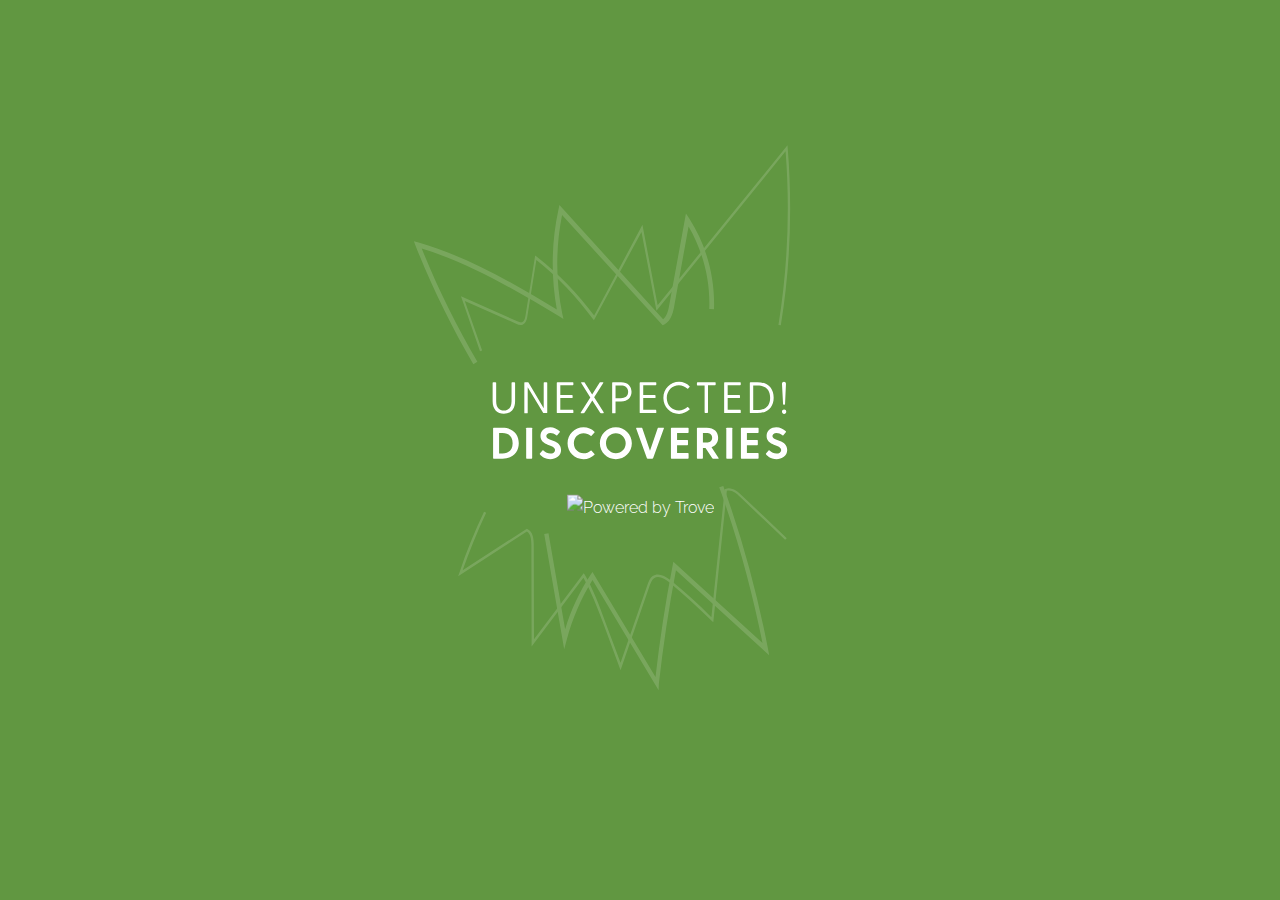
==== index.html @ 3d8b9230 "Responsive Styling + Back buttons" ====
<!doctype html>
<html lang="en">
<head>

	<!-- Page Info
	–––––––––––––––––––––––––––––––––––––––––––––––––– -->
    <meta charset="utf-8">
    <title>Unexpected Discoveries</title>
    
	<!-- Mobile Specific Metas
	–––––––––––––––––––––––––––––––––––––––––––––––––– -->
    <meta name="viewport" content="width=device-width,initial-scale=1.0">

    <!-- Google Fonts
	–––––––––––––––––––––––––––––––––––––––––––––––––– -->    
	<link href="https://fonts.googleapis.com/css?family=Raleway:300,400,500" rel="stylesheet">
    <link href="https://fonts.googleapis.com/css?family=Merriweather:300,400,700" rel="stylesheet">

	<!-- CSS
	–––––––––––––––––––––––––––––––––––––––––––––––––– -->    
    <link rel="stylesheet" href="css/reset.css">
    <link rel="stylesheet" href="css/skeleton.css">
    <link rel="stylesheet" href="css/styles.css">
    
    <!-- Favicon
	–––––––––––––––––––––––––––––––––––––––––––––––––– -->
	<link rel="icon" type="image/png" href="images/favicon.png">
    
    <!-- NEWSPAPER IMAGE ATTRIBUTION
	–––––––––––––––––––––––––––––––––––––––––––––––––– 
    The newspaper images are selected randomly from 10 predetermined newspaper images.
    They do not correspond to the referenced article.
    Image citations:
    (1859, May 19). The Age (Melbourne, Vic. : 1854 - 1954), p. 6. Retrieved October 30, 2017, from http://nla.gov.au/nla.news-page18219489
    (1880, September 22). The Brisbane Courier (Qld. : 1864 - 1933), p. 4. Retrieved October 30, 2017, from http://nla.gov.au/nla.news-page75851
    (1886, January 22). The Daily News (Perth, WA : 1882 - 1950), p. 3. Retrieved October 30, 2017, from http://nla.gov.au/nla.news-page7703229
    (1884, March 4). The Daily Telegraph (Sydney, NSW : 1883 - 1923), p. 1. Retrieved October 30, 2017, from http://nla.gov.au/nla.news-page25771292
    (1859, December 8). Geelong Advertiser (Vic. : 1859 - 1929), p. 2. Retrieved October 30, 2017, from http://nla.gov.au/nla.news-page17380041
    (1875, May 15). Wagga Wagga Advertiser (NSW : 1875 - 1910), p. 4. Retrieved October 30, 2017, from http://nla.gov.au/nla.news-page10659841
    (1883, November 29). Tasmanian News (Hobart, Tas. : 1883 - 1911), p. 2. Retrieved October 30, 2017, from http://nla.gov.au/nla.news-page19996801
    (1842, November 2). The Sydney Morning Herald (NSW : 1842 - 1954), p. 1. Retrieved October 30, 2017, from http://nla.gov.au/nla.news-page1521771
    (1858, July 17). The South Australian Advertiser (Adelaide, SA : 1858 - 1889), p. 2. Retrieved October 30, 2017, from http://nla.gov.au/nla.news-page3712
    (1867, August 8). Queanbeyan Age (NSW : 1867 - 1904), p. 4. Retrieved October 30, 2017, from http://nla.gov.au/nla.news-page4533038 -->
	
</head>
    
<body>
	    <!-- ---------- Intro ---------- -->    
	    <section id="intro" class="center hide">
            <div id="intro-container" class="container full-height">
                
                <div id="intro-row" class="row full-height">
                    <div id="intro-centre" class="twelve columns">
                        <h1 id="logo"><img src="images/Unexpected-Discoveries-logo-white.svg" alt="Unexpected Discoveries"></h1>
                        <img id="powered" src="images/powered-by-Trove.svg" alt="Powered by Trove">
                    </div>
                </div>
                
            </div> <!-- close .container div -->
	    </section>
	    
	    
	   <!-- ---------- Onboarding ---------- -->    
	   <section id="onboard" class="hide">
		    <div id="onboard-container" class="container">
                
                <!-- Text -->
                <div id="onboard-row" class="row">
                    <div class="eight columns offset-by-two center">
                        <img src="images/handdrawn/say-what.svg" alt="">
                        <p>Unexpected Discoveries searches through millions of items to show you images and historical newspaper articles about wherever you are in Australia.</p>
                        <p class="bold">Go ahead, let’s find places near you and get discovering!</p>
                    </div>
                </div>

                <!-- Button -->
                <div class="row">
                    <div class="six columns offset-by-three center">
                        <button id="got-it">Got it</button>
                    </div>
                </div>
           
            </div> <!-- close .container div -->
	    </section>
	    
	    
	    <!-- ---------- Home ---------- -->    
		<section id="home" class="hide">
            
		    <!-- Navigation -->
            <div class="nav-container">
                <div class="row nav">
                    <img class="logo back-link home" src="images/Unexpected-Discoveries-logo-black.svg">
                    <a class="about-link">About</a>
                </div>
            </div>
            
		    <div class="row afternav">
			    <div class="row main-row">
				    <div class="six columns offset-by-three">
				    	
                        <!-- Icons -->
                        <div class="icons-div">
                            <img class="icons" id="arrows-icon" src="images/Handdrawn/Arrows-pointing-everywhere.svg">
                            <img id="location-icon" src="images/Location-icon.svg" />
                        </div>

                        <!-- Button -->					
                        <button id="find-places">Find places nearby</button>
                        <img class="icons" id="underline" src="images/Handdrawn/Grey-underline-home.svg">
					</div>
			    </div>
			    
			    <!-- Pointing guy -->
                <div class="row">
				    <div class="six columns offset-by-three">
                        <img id="pointing-img" src="images/Little-guy-pointing-up.svg" />
                    </div>
			    </div>
		    </div>
		    <div id="map"></div>
	    </section>
        
    
        <!-- ---------- About page ---------- -->    
	    <section id="about" class="hide">
            
            <!-- Navigation -->
            <div class="nav-container">
                <div class="row nav">
                    <a class="logo-small">UD &ndash; Home</a>
                    <a class="back-link about" title="close">x</a>
                </div>
            </div>
            
            <div class="container">
                <div class="row afternav">
                    <div class="eight columns offset-by-two">
                        <h2>About</h2>

                        <h3>Why am I seeing these items?</h3>
                        <p>Unexpected Discoveries uses your location to try to find items related to places near you. Unfortunately, this automated process doesn’t always get it right. Sometimes you might see items that aren’t quite about places near you, but might be about something with a similar name. We hope that you delight in whatever unexpected discoveries you make!</p>

                        <h3>Where are these items from?</h3>
                        <p>All the pictures and newspaper articles you see in Unexpected Discoveries are from Trove, a service provided by the National Library of Australia that brings together collections of items from all around Australia. Trove can connect you to hundreds of millions of items and Unexpected Discoveries accesses a selection of these.</p>

                        <h3>How can I get involved?</h3>
                        <p>Trove and Unexpected Discoveries are made even better by user contributions! Find out how you can <a href="http://help.nla.gov.au/trove/using-trove/creating-contributing/adding-images" target="_blank">upload your own images to Trove</a> or help <a href="http://help.nla.gov.au/trove/digitised-newspapers/text-correction-guidelines" target="_blank">correct newspaper text</a> that hasn’t been translated properly.</p>
                        
                        <!-- ---------- Disclaimer ---------- -->
                        <h3>Disclaimer</h3>
                        <p>Please be aware that some historical content may be culturally sensitive or may be considered inappropriate or offensive today. Members of Aboriginal, Torres Strait Islander and Maori communities are advised that Unexpected Discoveries may contain names and images of deceased people.</p>
                    </div>
                </div>
            </div>
	    </section>
	
	
	    <!-- ---------- Loading: finding nearby places ---------- -->    
	    <section id="loading" class="hide">
	        <div class="row main-row">
	        	<div class="eight columns offset-by-two">
                    <div id="compass">
                        <!-- Compass animation -->
                        <!-- Compass base -->
                        <svg version="1.1" xmlns="http://www.w3.org/2000/svg" xmlns:xlink="http://www.w3.org/1999/xlink" id="compassBase" x="0px" y="0px" width="463.985px" height="463.985px" viewBox="19.007 18.008 463.985 463.985" enable-background="new 19.007 18.008 463.985 463.985" xml:space="preserve">
                            <path fill="#303030" d="M251.3,18.008c-127.852,0-232.293,103.841-232.293,231.692S123.448,481.993,251.3,481.993
                                c127.851,0,231.692-104.441,231.692-232.293S379.151,18.008,251.3,18.008z M260.293,465.584c0.385-1.001,0.61-2.128,0.61-3.398
                                c0-10.805,0-21.009,0-31.813c-0.6-12.006-19.207-12.006-19.207,0c0,10.804,0,21.008,0,31.813c0,1.271,0.226,2.397,0.61,3.398
                                c-112.271-4.657-203.125-96.027-206.951-208.501c0.864,0.267,1.813,0.42,2.86,0.42c10.804,0,21.608,0,32.413,0
                                c12.005,0,12.005-19.207,0-19.207c-10.805,0-21.609,0-32.413,0c-0.992,0-1.894,0.142-2.722,0.383
                                C41.09,127.997,130.501,38.615,241.901,33.83c-0.133,0.681-0.205,1.408-0.205,2.185c0,11.404,0,22.209,0,33.613
                                c0,12.005,19.207,12.005,19.207,0c0-11.404,0-22.209,0-33.613c-0.037-0.777-0.144-1.506-0.309-2.187
                                c110.986,4.759,200.983,94.257,206.519,205.05c-0.984-0.367-2.088-0.582-3.328-0.582c-10.805,0-21.009,0-31.813,0
                                c-12.604,0-12.604,19.207,0,19.207c10.805,0,21.009,0,31.813,0c1.3,0,2.45-0.236,3.468-0.638
                                C463.536,369.439,372.637,460.924,260.293,465.584z"/>
                        </svg>
                         <!-- Compass needle -->
                        <svg id="compassNeedle" version="1.1" xmlns="http://www.w3.org/2000/svg" xmlns:xlink="http://www.w3.org/1999/xlink" id="compass" x="0px" y="0px" width="463.985px" height="463.985px" viewBox="19.007 18.008 463.985 463.985" enable-background="new 19.007 18.008 463.985 463.985" xml:space="preserve">
                            <path id="compassNeedle" fill="#303030" d="M239.366,351.279c-0.611,0-0.611,0-0.611,0c-2.446,0-9.172-1.834-12.229-12.229l-14.064-45.25
                                c-1.835-6.114-9.173-12.841-14.676-14.676l-44.638-14.675c-10.396-3.669-11.618-9.784-12.23-12.842
                                c0-2.445,0.612-9.172,9.784-14.063l172.437-86.219c9.784-4.891,14.676-1.834,17.122,0.612c2.445,2.445,5.503,7.949,0.611,17.122
                                l-88.054,172.437C248.538,350.056,242.424,351.279,239.366,351.279z M242.424,336.603L242.424,336.603L242.424,336.603z
                                 M161.097,250.385l40.969,13.453c11.007,3.668,21.402,14.675,25.071,25.682l12.841,41.58l82.55-162.042L161.097,250.385z
                                 M155.594,248.551L155.594,248.551L155.594,248.551z"/>
                        </svg>
                    </div>
                    <p id="find-places-load">Finding places near you...</p>
                </div>
	        </div>
	    </section>
	

	    <!-- ---------- Make a discovery ---------- -->    
		<section id="select" class="hide">
            
            <!-- Navigation -->
            <div class="nav-container">
                <div class="row nav">
                    <a class="back-link select" title="go back">&lt;</a>
                    <a class="logo-small">UD &ndash; Home</a>
                    <a class="about-link">About</a>
                </div>
            </div>
            
		    <div class="row afternav">
			    <div class="eight columns offset-by-two">
					<h2>Make a discovery</h2>
                    <p id="loc-denied">Uh oh, we couldn't find you. Next time, please make sure we can access your location. In the meantime... here are some places near Canberra.</p>
                    <div id="places"></div>
			    </div>
		    </div>
            
            <div class="row">
                <div id="google-strip" class="twelve columns">
                    <img id="google" src="images/powered_by_google_on_non_white.png" alt="Powered by Google.">
                </div>
            </div>
	    </section>

	
	    <!-- ---------- Loading: discovering artifacts ---------- -->    
	    <section id="discovering" class="hide">
            
            <div id="top-stars">
                <div id="star-one">
                    <img id="star1" src="images/handdrawn/star1.png" alt="">
                </div>
                <div id="star-two">
                    <img id="star2" src="images/handdrawn/star2.png" alt="">
                </div>
                <div id="star-three">
                    <img id="star3" src="images/handdrawn/star3.png" alt="">
                </div>
                <div id="star-four">
                    <img id="star4" src="images/handdrawn/star4.png" alt="">
                </div>
                <div id="star-five">
                    <img id="star5" src="images/handdrawn/star5.png" alt="">
                </div>
                <div id="star-six">
                    <img id="star6" src="images/handdrawn/star6.png" alt="">
                </div>
                <div id="star-seven">
                    <img id="star7" src="images/handdrawn/star7.png" alt="">
                </div>
            </div>
            
	        <div class="row main-row">
	        	<div class="eight columns offset-by-two">

				    <img id="discovering-guy" src="images/little-guy-discovering.svg" alt="">
				    
				    <!-- Append place name to this p tag -->
					<p id="load-artefacts">Discovering images and articles about<br/><span id="loading-place"></span></p>
	        	</div>
	        </div>
            
            <div id="bottom-stars">
                <div id="star-eight">
                    <img id="star8" src="images/handdrawn/star7.png" alt="">
                </div>
                <div id="star-nine">
                    <img id="star9" src="images/handdrawn/star6.png" alt="">
                </div>
                <div id="star-ten">
                    <img id="star10" src="images/handdrawn/star4.png" alt="">
                </div>
                <div id="star-eleven">
                    <img id="star11" src="images/handdrawn/star1.png" alt="">
                </div>
                <div id="star-twelve">
                    <img id="star12" src="images/handdrawn/star2.png" alt="">
                </div>
            </div>
	    </section>
    
        
        <!-- ---------- Error (oops) screen ---------- -->    
	    <section id="location-error" class="hide">
            
            <!-- Navigation -->
            <div class="nav-container">
                <div class="row nav">
                    <a class="back-link error" title="go back">&lt;</a>
                    <a class="logo-small">UD &ndash; Home</a>
                    <a class="about-link">About</a>
                </div>
            </div>
           
            <div class="row afternav">
                <div class="main-row">
                    <div class="eight columns offset-by-two">
                        <img id="little-guy-oops" src="images/little-guy-embarassed.svg" alt="">
                        <p>Oops, this is embarrassing,<br>we can't find anything about<br> <span id="errorPlace"></span>.</p>
                        <p>How about you upload some images<br> to Trove?</p>
                    </div>
                </div>
            </div>
	    </section>
	
	
	    <!-- ---------- Results list / grid ---------- -->    
	    <section id="results" class="hide">
            
            <!-- Navigation -->
            <div class="nav-container">
                <div class="row nav">
                    <a class="back-link results" title="go back">&lt;</a>
                    <a class="logo-small">UD &ndash; Home</a>
                    <a class="about-link">About</a>
                </div>
            </div>
            
            <div class="container results-container">
                <div class="row afternav">
                    <div class="twelve columns center" id="resultsList">
                        <!-- Placename gets appended here -->
                        <img class="marker" src="images/Location-icon-inverse.svg">
                        <h2 id="place-name"></h2>

                        <!-- Results get appended here -->		        	
                        <div class="all-results"></div>
                    </div>
                </div>
            </div>
	    </section>
	
	
	    <!-- ---------- Individual artifact: Flickr ---------- -->
	    <section id="flickr" class="hide">
            
            <!-- Navigation -->
            <div class="nav-container">
                <div class="row nav">
                    <a class="back-link flickr" title="go back">&lt;</a>
                    <a class="logo-small">UD &ndash; Home</a>
                    <a class="about-link">About</a>
                </div>
            </div>
            
            <div id="flickr-content" class="full-height">
                <div id="img-container" class="container">
                    <div class="row">
                        <div class="ten columns offset-by-one">
                            <!-- Artefact image -->
                            <img src="" class="artefact-img">
                        </div>
                    </div>
                </div>

                <div class="container">
                    <div class="row">
                        <div id="flickr-text" class="ten columns offset-by-one">

                            <!-- Artefacts details -->
                            <h2 id="artefact-title"></h2>
                            <p id="contributor"></p>
                            <p id="desc"></p>

                        </div>
                        
                        <div class="six columns offset-by-three">
                            <a href="" target="_blank" class="result-button button">Open this in Trove</a>
                            <img class="line" id="underline" src="images/Handdrawn/Grey-underline-home.svg">
                        </div>
                    </div>
                </div>
                
            </div> <!-- close #flickr-content div -->
	    </section>
	
	
	    <!-- ---------- Individual artifact: Newspaper ---------- -->
		<section id="newspaper" class="hide">
            
            <!-- Navigation -->
            <div class="nav-container">
                <div class="row nav">
                    <a class="back-link newspaper" title="go back">&lt;</a>
                    <a class="logo-small">UD &ndash; Home</a>
                    <a class="about-link">About</a>
                </div>
            </div>
            
            <div id="newspaper-content">
                <div id="newspaper-container" class="container">
                    <div class="row">
                        <div class="ten columns offset-by-one">
                            <div id="grey-wrap">

                                <!-- Artefacts details -->
                                <h2 id="newspaper-title"></h2>
                                <p id="news-name" class="center"></p>
                                <p id="date" class="center"></p>
                                <p id="newspaper-desc"></p>
                            </div>
                        </div>
                    </div>
                </div>
                
                <div class="container">
                    <div class="row">
                        <div class="ten columns offset-by-one">
                            <p id="doozy">Are there errors in this text? If there are, what a doozy! Help us correct them by opening this article in Trove!</p>
                        </div>
                        <div class="six columns offset-by-three">
                            <a href="" target="_blank" id="news-open" class="result-button button">Open this in Trove</a>
                            <img class="line" id="underline" src="images/Handdrawn/Grey-underline-home.svg">
                        </div>
                    </div>
                </div>
            </div>
	    </section>
        
	
	<!-- Scripts
	–––––––––––––––––––––––––––––––––––––––––––––––––– -->    
    <script src="js/jquery-3.2.0.js"></script>
    <script src="js/moment.min.js"></script>
    <script src="js/scripts.js"></script>
    
</body>
</html>
---- css/skeleton.css ----
/*
* Skeleton V2.0.4
* Copyright 2014, Dave Gamache
* www.getskeleton.com
* Free to use under the MIT license.
* http://www.opensource.org/licenses/mit-license.php
* 12/29/2014
*/


/* Table of contents
––––––––––––––––––––––––––––––––––––––––––––––––––
- Grid
- Base Styles
- Typography
- Utilities
- Clearing
- Media Queries
*/


/* Grid
–––––––––––––––––––––––––––––––––––––––––––––––––– */
.container {
  position: relative;
  width: 100%;
  max-width: 960px;
  margin: 0 auto;
  padding: 0 30px;
  box-sizing: border-box; }
.column,
.columns {
  width: 100%;
  float: left;
  box-sizing: border-box; }

/* For devices larger than 400px */
@media (min-width: 400px) {
  .container {
    width: 85%;
    padding: 0; }
}

/* For devices larger than 550px */
@media (min-width: 550px) {
  .container {
    width: 80%; }
  .column,
  .columns {
    margin-left: 4%; }
  .column:first-child,
  .columns:first-child {
    margin-left: 0; }

  .one.column,
  .one.columns                    { width: 4.66666666667%; }
  .two.columns                    { width: 13.3333333333%; }
  .three.columns                  { width: 22%;            }
  .four.columns                   { width: 30.6666666667%; }
  .five.columns                   { width: 39.3333333333%; }
  .six.columns                    { width: 48%;            }
  .seven.columns                  { width: 56.6666666667%; }
  .eight.columns                  { width: 65.3333333333%; }
  .nine.columns                   { width: 74.0%;          }
  .ten.columns                    { width: 82.6666666667%; }
  .eleven.columns                 { width: 91.3333333333%; }
  .twelve.columns                 { width: 100%; margin-left: 0; }

  .one-third.column               { width: 30.6666666667%; }
  .two-thirds.column              { width: 65.3333333333%; }

  .one-half.column                { width: 48%; }

  /* Offsets */
  .offset-by-one.column,
  .offset-by-one.columns          { margin-left: 8.66666666667%; }
  .offset-by-two.column,
  .offset-by-two.columns          { margin-left: 17.3333333333%; }
  .offset-by-three.column,
  .offset-by-three.columns        { margin-left: 26%;            }
  .offset-by-four.column,
  .offset-by-four.columns         { margin-left: 34.6666666667%; }
  .offset-by-five.column,
  .offset-by-five.columns         { margin-left: 43.3333333333%; }
  .offset-by-six.column,
  .offset-by-six.columns          { margin-left: 52%;            }
  .offset-by-seven.column,
  .offset-by-seven.columns        { margin-left: 60.6666666667%; }
  .offset-by-eight.column,
  .offset-by-eight.columns        { margin-left: 69.3333333333%; }
  .offset-by-nine.column,
  .offset-by-nine.columns         { margin-left: 78.0%;          }
  .offset-by-ten.column,
  .offset-by-ten.columns          { margin-left: 86.6666666667%; }
  .offset-by-eleven.column,
  .offset-by-eleven.columns       { margin-left: 95.3333333333%; }

  .offset-by-one-third.column,
  .offset-by-one-third.columns    { margin-left: 34.6666666667%; }
  .offset-by-two-thirds.column,
  .offset-by-two-thirds.columns   { margin-left: 69.3333333333%; }

  .offset-by-one-half.column,
  .offset-by-one-half.columns     { margin-left: 52%; }

}


/* Base Styles
–––––––––––––––––––––––––––––––––––––––––––––––––– */
/* NOTE
html is set to 62.5% so that all the REM measurements throughout Skeleton
are based on 10px sizing. So basically 1.5rem = 15px :) */
html {
  font-size: 62.5%; }
body {
  font-size: 1.5em; /* currently ems cause chrome bug misinterpreting rems on body element */
  line-height: 1.6;
  font-weight: 400;
  font-family: "Raleway", "HelveticaNeue", "Helvetica Neue", Helvetica, Arial, sans-serif;
  color: #222; }


/* Typography
–––––––––––––––––––––––––––––––––––––––––––––––––– */
h1, h2, h3, h4, h5, h6 {
  margin-top: 0;
  margin-bottom: 2rem;
  font-weight: 300; }
h1 { font-size: 4.0rem; line-height: 1.2;  letter-spacing: -.1rem;}
h2 { font-size: 3.6rem; line-height: 1.25; letter-spacing: -.1rem; }
h3 { font-size: 3.0rem; line-height: 1.3;  letter-spacing: -.1rem; }
h4 { font-size: 2.4rem; line-height: 1.35; letter-spacing: -.08rem; }
h5 { font-size: 1.8rem; line-height: 1.5;  letter-spacing: -.05rem; }
h6 { font-size: 1.5rem; line-height: 1.6;  letter-spacing: 0; }

/* Larger than phablet */
@media (min-width: 550px) {
  h1 { font-size: 5.0rem; }
  h2 { font-size: 4.2rem; }
  h3 { font-size: 3.6rem; }
  h4 { font-size: 3.0rem; }
  h5 { font-size: 2.4rem; }
  h6 { font-size: 1.5rem; }
}

p {
  margin-top: 0; }
  

/* Utilities
–––––––––––––––––––––––––––––––––––––––––––––––––– */
.u-full-width {
  width: 100%;
  box-sizing: border-box; }
.u-max-full-width {
  max-width: 100%;
  box-sizing: border-box; }
.u-pull-right {
  float: right; }
.u-pull-left {
  float: left; }


/* Clearing
–––––––––––––––––––––––––––––––––––––––––––––––––– */

/* Self Clearing Goodness */
.container:after,
.row:after,
.u-cf {
  content: "";
  display: table;
  clear: both; }


/* Media Queries
–––––––––––––––––––––––––––––––––––––––––––––––––– */
/*
Note: The best way to structure the use of media queries is to create the queries
near the relevant code. For example, if you wanted to change the styles for buttons
on small devices, paste the mobile query code up in the buttons section and style it
there.
*/


/* Larger than mobile */
@media (min-width: 400px) {}

/* Larger than phablet (also point when grid becomes active) */
@media (min-width: 550px) {}

/* Larger than tablet */
@media (min-width: 750px) {}

/* Larger than desktop */
@media (min-width: 1000px) {}

/* Larger than Desktop HD */
@media (min-width: 1200px) {}
---- css/styles.css ----
/* TABLE OF CONTENTS

    Base styles
    Launch
    Onboarding
    Home
    About
    Navigation
    Loading
    Select place
    Results
    Location error (oops)
    Individual artefacts - Flickr
    Individual artefacts - Newspaper

*/


/* Base Styles
–––––––––––––––––––––––––––––––––––––––––––––––––– */

* {
    box-sizing: border-box; }

html, body {
    height: 100%; }

body {
    margin: 0;
    padding: 0;
    background-color: #fff;
    color: #303030;
    font-size: 16px;
    font-family: 'Raleway', sans-serif;
    font-weight: 300; /* light: 300, regular: 400 */ }

/* to extend all to the height and width of the screen */
section {
    height: 100%;
    width: 100%; }

h2 {
    text-align: center;
    color: #303030;
    font-size: 1.2em;
    font-weight: 500;
    text-transform: uppercase;
    letter-spacing: 0.07em;
    margin-bottom: 2em; }

h3 {
    font-size: 1.1em;
    font-weight: 400;
    letter-spacing: 0.02em; }

.hide {
    display: none; }
    
.show {
    display: block; }

/* quick way of centering divs holding content to be centered */
.center {
    text-align: center; }

/* quick way to give an element a full height */
.full-height {
    height: 100%; }

button,
.button {
    display: block;
    width: 80%;
    margin: 0 auto;
    padding: 1rem;
    color: #619741;
    background-color: #fff;
    font-size: 1.5rem;
    font-weight: 400;
    text-transform: uppercase;
    letter-spacing: .1em;
    line-height: 1.4em;
    border: #619741 2.5px solid;
    transition: all .3s ease;
    cursor: pointer;}

    button:hover,
    .button:hover {
	    color: #fff;
	    background-color: rgba(97,151,65,1); }
    	    	    
.bold {
	font-weight: 400; }
	
a {
	color: rgba(97,151,65,1); }

@media screen and (min-width: 550px) {
    h2 {
        margin-bottom: 3em; }
}

@media screen and (min-width: 550px) and (max-width: 950px) {
    button,
    .button {
        width: 100%; }
}



/* Launch
–––––––––––––––––––––––––––––––––––––––––––––––––– */

#intro {
    background-color: rgba(97,151,65,1);
    color: #fff; }

	#intro-row {
	    position: relative; }
	
	#intro-centre {
	    position: absolute;
	    top: 50%;
	    left: 50%;
	    transform: translate(-50%,-50%); }
	
		#intro-centre:after {
		    content: url(../images/Handdrawn/Launch-explosion-white.svg);
		    position: absolute;
		    opacity: 0.15;
		    width: 90%;
		    max-width: 390px;
		    min-width: 280px;
		    top: 30%;
		    left: 46%;
		    transform: translate(-50%,-50%); }

#logo img {
    width: 50%;
    min-width: 200px;
    max-width: 300px; }

#powered {
    width: 10%;
    min-width: 80px;
    max-width: 150px; }

/* Onboarding
–––––––––––––––––––––––––––––––––––––––––––––––––– */

#onboard {
    position: relative; }

	#onboard-container {
	    position: absolute;
	    top: 50%;
	    left: 50%;
	    transform: translate(-50%,-50%); }
	
	#onboard-row img {
	    width: 70%;
	    max-width: 300px; }
	
	#onboard-row p {
	    text-align: left;
	    width: 85%; }
	
	    #onboard-row p:first-of-type {
	        margin: 4rem auto 2rem; }
	
	    #onboard-row p:last-of-type {
	        margin: 0 auto 4rem; }

#got-it:after {
    content: url(../images/handdrawn/curved-arrow-up.svg);
    position: absolute;
    width: 5rem;
    top: 88%;
    left: 75%; }

@media screen and (min-width: 550px) {
    #got-it:after {
        top: 90%;
        left: 63%; }
}


/* Home
–––––––––––––––––––––––––––––––––––––––––––––––––– */

.icons-div {
	margin-bottom: 2rem; }
	
	.icons {
		left: 50%;
		transform: translateX(-50%);
		position: relative;
		width: 90%;
		vertical-align: bottom;
        max-width: 300px; }

    #arrows-icon {
        margin-bottom: -17%; }

	#location-icon {
	    width: 8rem;
        display: block;
        margin: 0 auto; }

#find-places {
	width: 70%; }

#underline {
    max-width: 200px; }

#pointing-img {
    width: 50%;
    max-height: 7rem;
    position: absolute;
    bottom: 0;
    right: 0; }

@media screen and (min-width: 1500px) {
    #arrows-icon {
        margin-bottom: -10%; }
}
@media screen and (min-height: 600px) {
    #pointing-img {
        max-height: 10rem;
    }
}


/* About
–––––––––––––––––––––––––––––––––––––––––––––––––– */

#about {
    background: #fff;
    height: 100vh;
    position: fixed;
    top: 0;
    overflow: scroll;
    z-index: 10; }

    #about h2 {
        margin-bottom: 4rem;
    }
    
    #about .afternav p {
	    margin-bottom: 3rem; }

    #about .afternav p:last-of-type {
        margin-bottom: 4rem; }

@media screen and (min-height: 800px) {
    #about .afternav p:last-of-type {
        max-height: 10rem;
    }
}


/* Navigation
–––––––––––––––––––––––––––––––––––––––––––––––––– */

.nav-container {
    width: 100%;
    position: fixed;
    z-index: 1;
}
.nav {
    height: 7rem;
    width: 100%;
    max-width: 960px;
    margin: 0 auto;
    padding: 0.75rem;
    z-index: 1;
    background: #fff; }
    
    .back-link {
        float: left;
        font-size: 2em;
        color: #303030;
        cursor: pointer;
        font-weight: 400; }

    .logo {
        height: 3rem;
        margin: 0 auto;
        cursor: pointer;
        top: 2.5rem;
        left: 2.5rem; }
        
    .logo-small {
        background: url(../images/UD-logo-black.svg) no-repeat center center;
        background-size: 95%;
        text-indent: -9999px;
		font-size: 0;
		width: 50px;
        height: 100%;
        margin: -1rem auto 0;
        cursor: pointer;
        position: absolute;
        left: 50%;
        transform: translateX(-50%); }
		
    .about-link {
        float: right;
        margin-top: 1.5rem;
        font-size: .95em;
        cursor: pointer;
        font-weight: 400;
        color: #303030;
        letter-spacing: 0.06em;
        text-transform: uppercase; }
        
    .back-link.about {
        float: right;
        margin-right: 1rem; 
    }

.afternav {
    padding-top: 8rem; }

.main-row {
	margin: 0 auto;
	position: absolute;
	top: 50%;
	transform: translateY(-50%);
	width: 100%; }

@media screen and (min-width: 550px) {
    .afternav {
    }
}

@media screen and (min-width: 1401px) {
    .nav:before {
        content: '';
        height: 7rem;
    }
}


/* Loading
–––––––––––––––––––––––––––––––––––––––––––––––––– */

#loading,
#discovering,
#location-error,
#flickr {
    position: fixed;
    top: 0;
    z-index: 1;
    height: 100vh;
    width: 100vw;
    background-color: #fff;
    text-align: center; }
    
#compass {
    display: inline; }
   
    #compassBase {
        position: absolute;
        height: 10rem;
        width: 10rem; }
        
    #compassNeedle {
        height: 8.5rem;
        width: 8.5rem;
        margin: 1rem;
        -webkit-animation: compassSpin 5s linear infinite;
        -moz-animation: compassSpin 5s linear infinite;
        animation: compassSpin 5s linear infinite;
        -webkit-transform-origin: 50% 50%;
        -moz-transform-origin: 50% 50%;
        transform-origin: 50% 50%; }

        @-webkit-keyframes compassSpin {
            0%   { -webkit-transform: rotate(0deg); }
            20%  { -webkit-transform: rotate(-60deg); }
            40%  { -webkit-transform: rotate(20deg); }
            60%  { -webkit-transform: rotate(-40deg); }
            80%  { -webkit-transform: rotate(40deg); }
            100% { -webkit-transform: rotate(0deg); }
        }
        @-moz-keyframes compassSpin {
            0%   { -moz-transform: rotate(0deg); }
            20%  { -moz-transform: rotate(-60deg); }
            40%  { -moz-transform: rotate(20deg); }
            60%  { -moz-transform: rotate(-40deg); }
            80%  { -moz-transform: rotate(40deg); }
            100% { -moz-transform: rotate(0deg); }
        }
        @keyframes compassSpin {
            0%   { transform: rotate(0deg); }
            20%  { transform: rotate(-60deg); }
            40%  { transform: rotate(20deg); }
            60%  { transform: rotate(-40deg); }
            80%  { transform: rotate(40deg); }
            100% { transform: rotate(0deg); }
        }
        
#find-places-load {
    margin-top: 2rem;
    font-weight: 500; }
        
#discovering-guy {
    height: 10rem; }
        
#load-artefacts {
    margin-top: 2rem;
    font-weight: 400; }
    
#loading-place,
#errorPlace {
    font-weight: 600; }

div#top-stars,
div#bottom-stars {
    height: 50vh; }

div#star-one {
    margin: 10rem 0 0 -25rem; }

#star1 {
    height: 3rem;
    -webkit-animation: glowing-star2 0.8s infinite;
    -moz-animation: glowing-star2 0.8s infinite;
    animation: glowing-star2 0.8s infinite; }

div#star-two {
    margin: -7rem 0 0 0; }

#star2 {
    height: 3.75rem;
    -webkit-animation: glowing-star2 1.2s infinite;
    -moz-animation: glowing-star2 1.2s infinite;
    animation: glowing-star2 1.2s infinite; }

div#star-three {
    margin: 4rem 0 0 -13rem; }

#star3 {
    height: 5rem;
    -webkit-animation: glowing-star1 1s infinite;
    -moz-animation: glowing-star1 1s infinite;
    animation: glowing-star1 1s infinite; }

div#star-four {
    margin: -9rem 0 0 23rem; }

#star4 {
    height: 3.5rem;
    -webkit-animation: glowing-star2 0.6s infinite;
    -moz-animation: glowing-star2 0.6s infinite;
    animation: glowing-star2 0.6s infinite; }

div#star-five {
    margin: 1rem 0 0 7rem; }

#star5 {
    height: 2.8rem;
    -webkit-animation: glowing-star1 0.8s infinite;
    -moz-animation: glowing-star1 0.8s infinite;
    animation: glowing-star1 0.8s infinite; }

div#star-six {
    margin: 2rem 0 0 21rem; }

#star6 {
    height: 2.75rem;
    -webkit-animation: glowing-star1 1.2s infinite;
    -moz-animation: glowing-star1 1.2s infinite;
    animation: glowing-star1 1.2s infinite; }

div#star-seven {
    margin: -2rem 0 0 -23rem; }

#star7 {
    height: 3rem;
    -webkit-animation: glowing-star2 0.5s infinite;
    -moz-animation: glowing-star2 0.5s infinite;
    animation: glowing-star2 0.5s infinite; }

div#star-eight {
    margin: 2rem 0 0 15rem;
    transform: rotate(180deg); }

#star8 {
    height: 2.5rem;
    -webkit-animation: glowing-star2 0.8s infinite;
    -moz-animation: glowing-star2 0.8s infinite;
    animation: glowing-star2 0.8s infinite; }

div#star-nine {
    margin: -2rem 0 0 -10rem;
    transform: rotate(180deg); }

#star9 {
    height: 3.5rem;
    -webkit-animation: glowing-star2 0.6s infinite;
    -moz-animation: glowing-star2 0.6s infinite;
    animation: glowing-star2 0.6s infinite; }

div#star-ten {
    margin: 2rem 0 0 -25rem;
    transform: rotate(180deg); }

#star10 {
    height: 4rem;
    -webkit-animation: glowing-star1 0.8s infinite;
    -moz-animation: glowing-star1 0.8s infinite;
    animation: glowing-star1 0.8s infinite; }

div#star-eleven {
    margin: -2rem 0 0 20rem;
    transform: rotate(180deg); }

#star11 {
    height: 3.5rem;
    -webkit-animation: glowing-star2 1s infinite;
    -moz-animation: glowing-star2 1s infinite;
    animation: glowing-star2 1s infinite; }

div#star-twelve {
    margin: -3rem 0 0 -5rem;
    transform: rotate(180deg); }

#star12 {
    height: 5rem;
    -webkit-animation: glowing-star1 0.7s infinite;
    -moz-animation: glowing-star1 0.7s infinite;
    animation: glowing-star1 0.7s infinite; }

    /* first type of glowing star animation */
    @-webkit-keyframes glowing-star1 {
        0%   { -webkit-transform: scale(1); }
        50%  { -webkit-transform: scale(0.6); }
        100% { -webkit-transform: scale(1); }
    }

    @-moz-keyframes glowing-star1 {
        0%   { -moz-transform: scale(1); }
        50%  { -moz-transform: scale(0.6); }
        100% { -moz-transform: scale(1); }
    }

    @keyframes glowing-star1 {
        0%   { transform: scale(1); }
        50%  { transform: scale(0.6); }
        100% { transform: scale(1); }
    }

    /* second type of glowing star animation */
    @-webkit-keyframes glowing-star2 {
        0%   { -webkit-transform: scale(0.6); }
        50%  { -webkit-transform: scale(1); }
        100% { -webkit-transform: scale(0.6); }
    }

    @-moz-keyframes glowing-star2 {
        0%   { -moz-transform: scale(0.6); }
        50%  { -moz-transform: scale(1); }
        100% { -moz-transform: scale(0.6); }
    }

    @keyframes glowing-star2 {
        0%   { transform: scale(0.6); }
        50%  { transform: scale(1); }
        100% { transform: scale(0.6); }
    }

@media screen and (min-height: 750px) {
    div#top-stars {
        height: 30vh;
        margin-top: 17rem; }
    
    div#bottom-stars {
        margin-top: 12rem; }
}

@media screen and (min-height: 1250px) {
    div#top-stars {
        margin-top: 40rem; }
    
    div#bottom-stars {
        margin-top: 0; }
}



/* Select Place
–––––––––––––––––––––––––––––––––––––––––––––––––– */

.place {
    cursor: pointer;
    margin-bottom: 2rem; }

#places {
	margin-bottom: 5rem; }

#loc-denied {
	display: none;
	padding-bottom: 2em;
	width: 80%;
	margin: 0 auto;
	text-align: center; }
	
#google-strip {
    position: fixed;
    bottom: 0;
    padding: .5rem 0 0;
    background-color: #303030;
    text-align: center; }

img#google {
     }


/*  Results
–––––––––––––––––––––––––––––––––––––––––––––––––– */

.result {
    cursor: pointer;
    position: relative;
    margin: 0;
	padding: 0;  }
    
    .img-wrap {
	    height: 200px;
	    overflow: hidden; }
	    
	.result-img {
	    width: 100%;
	    margin: 0;
	    padding: 0;
        height: 200px;
        object-fit: cover; }
	    
    .result-title {
	    text-transform: uppercase;
	    text-align: left;
	    font-size: .9em;
	    color: #fff;
	    letter-spacing: 0.03em;
	    width: 100%;
	    background-color: rgba(48,48,48,0.85);
	    padding: 10px 20px;
	    position: absolute;
	    bottom: 0px;
	    font-weight: 500;
	    margin-bottom: 0; }
    
    #place-name {
	    display: inline-block; }
	    
	.marker {
		width: 18px;
		padding-right: 5px;
		display: inline-block;
		vertical-align: bottom;
		margin-bottom: 2.5em; }

.newsArticle {
    display: inline-block;
    width: 30%;
    margin-left: 1%;
    margin-bottom: 1rem;
    background-color: #cfcfcf;
    padding: 2rem;
    font-family: 'Merriweather', serif;
    font-weight: 400;
    text-align: justify; }

	.newsArticleHead {
	    margin-top: 0;
	    font-weight: 700;
	    text-align: center;
	    font-size: 1.5em; }
	
    .newsArticle p:first-of-type {
        text-align: center;
        font-size: 1.2em;
        font-style: italic; }

@media screen and (min-width: 550px) {
    .img-wrap,
    .result-img {
        height: 300px; }
    
    .marker {
        margin-bottom: 3.85em; }
    
    .result-title {
        text-align: center; }
}

@media screen and (min-width: 800px) {
    .result-title {
        font-size: 1.1em;
        padding: 20px 20px; }
}


/*  Location error (oops)
–––––––––––––––––––––––––––––––––––––––––––––––––– */

section#location-error p {
    margin-bottom: 1rem; }

img#little-guy-oops {
    height: 10rem;
    margin-bottom: 2rem; }

@media screen and (min-width: 550px) {
    section#location-error br {
        display: none; }
}


/*  Individual Artifacts - Flickr
–––––––––––––––––––––––––––––––––––––––––––––––––– */

/*
K - Not sure why we need this?
div#flickr-content,
div#newspaper-content {
    overflow: scroll; }
*/

img.artefact-img {
    width: 100%;
    height: 400px;
    object-fit: cover;
    padding-top: 7rem; }

div#flickr-text,
div#flickr-text h2 {
    text-align: left; }

div#flickr-text h2 {
    margin: 2rem 0; }

p#contributor {
    margin-bottom: 2rem; }

p#desc {
    margin-bottom: 3rem; }

a.button {
    text-decoration: none;
    text-align: center; }

img.line {
    position: relative;
    display: block;
    width: 90%;
    margin: 0.65rem auto 2rem; }

@media screen and (max-width: 550px) {
    #img-container,
    #newspaper-container,
    .results-container {
        padding: 0;
        width: 100%; }
}

@media screen and (min-width: 551px) {
    img.artefact-img {
        height: 600px;
        padding-top: 12rem; }
}


/*  Individual artefacts - Newspaper
–––––––––––––––––––––––––––––––––––––––––––––––––– */

div#grey-wrap {
    font-family: 'Merriweather', serif;
    background-color: #EAEAEA;
    padding: 4rem 4rem 4rem;
    line-height: 1.8; }

h2#newspaper-title {
    margin: 5rem 0 2rem; }

p#news-name {
    font-weight: bold; }

p#date {
    margin: 2rem 0; }

p#newspaper-desc {
    text-align: justify; }

p#doozy {
    margin: 3rem 0 4rem; }

#news-open:after {
    content: url(../images/handdrawn/curved-arrow-down.svg);
    position: absolute;
    width: 5rem;
    top: 30%;
    left: 77%; }

@media screen and (min-width: 551px) {
    div#grey-wrap {
        margin-top: 10rem; }
    
    h2#newspaper-title {
        margin: 3rem 0 2rem; }
}
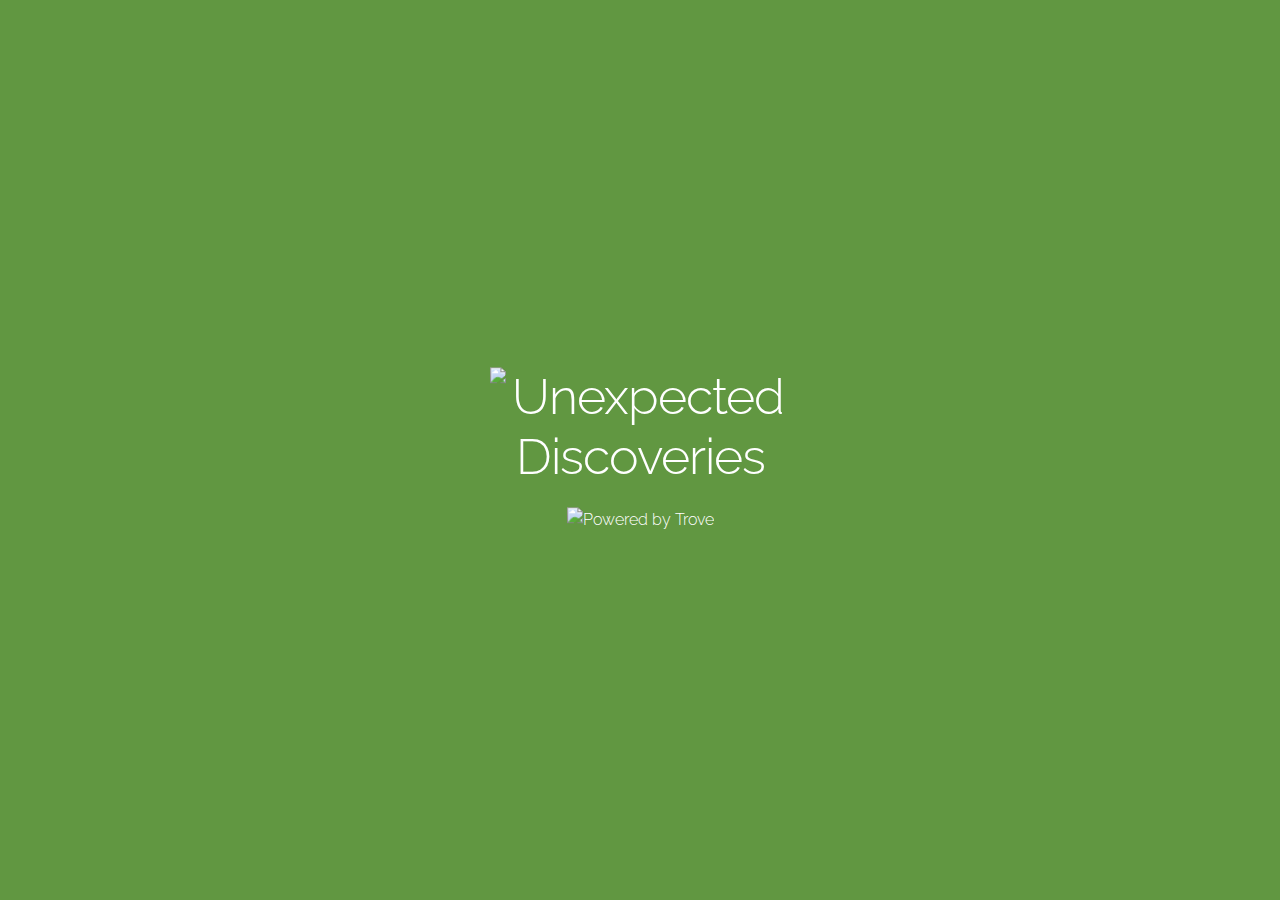
==== commit 64f3a02e: "Standardised all image capitalisations" ====
--- a/index.html
+++ b/index.html
@@ -46,13 +46,13 @@
     
 <body>
 	    <!-- ---------- Intro ---------- -->    
-	    <section id="intro" class="center hide">
+	    <section id="intro" class="center">
             <div id="intro-container" class="container full-height">
                 
                 <div id="intro-row" class="row full-height">
                     <div id="intro-centre" class="twelve columns">
-                        <h1 id="logo"><img src="images/Unexpected-Discoveries-logo-white.svg" alt="Unexpected Discoveries"></h1>
-                        <img id="powered" src="images/powered-by-Trove.svg" alt="Powered by Trove">
+                        <h1 id="logo"><img src="images/unexpected-discoveries-logo-white.svg" alt="Unexpected Discoveries"></h1>
+                        <img id="powered" src="images/powered-by-trove.svg" alt="Powered by Trove">
                     </div>
                 </div>
                 
@@ -90,7 +90,7 @@
 		    <!-- Navigation -->
             <div class="nav-container">
                 <div class="row nav">
-                    <img class="logo back-link home" src="images/Unexpected-Discoveries-logo-black.svg">
+                    <img class="logo back-link home" src="images/unexpected-discoveries-logo-black.svg">
                     <a class="about-link">About</a>
                 </div>
             </div>
@@ -100,21 +100,18 @@
 				    <div class="six columns offset-by-three">
 				    	
                         <!-- Icons -->
-                        <div class="icons-div">
-                            <img class="icons" id="arrows-icon" src="images/Handdrawn/Arrows-pointing-everywhere.svg">
-                            <img id="location-icon" src="images/Location-icon.svg" />
-                        </div>
+                        <img class="icons" id="arrows-icon" src="images/handdrawn/location-icon-with-arrows.svg">
 
                         <!-- Button -->					
                         <button id="find-places">Find places nearby</button>
-                        <img class="icons" id="underline" src="images/Handdrawn/Grey-underline-home.svg">
+                        <img class="icons" id="underline" src="images/handdrawn/grey-underline-home.svg">
 					</div>
 			    </div>
 			    
 			    <!-- Pointing guy -->
                 <div class="row">
 				    <div class="six columns offset-by-three">
-                        <img id="pointing-img" src="images/Little-guy-pointing-up.svg" />
+                        <img id="pointing-img" src="images/little-guy-pointing-up.svg" />
                     </div>
 			    </div>
 		    </div>
@@ -206,7 +203,8 @@
 		    <div class="row afternav">
 			    <div class="eight columns offset-by-two">
 					<h2>Make a discovery</h2>
-                    <p id="loc-denied">Uh oh, we couldn't find you. Next time, please make sure we can access your location. In the meantime... here are some places near Canberra.</p>
+                    <p id="loc-denied" class="error-message hide">Uh oh, we couldn't find you. Next time, please make sure we can access your location. In the meantime... here are some places near Canberra.</p>
+                    <p id="api-fail" class="error-message hide">Uh oh, there seem to be some connection problems. Please try again.</p>
                     <div id="places"></div>
 			    </div>
 		    </div>
@@ -316,7 +314,7 @@
                 <div class="row afternav">
                     <div class="twelve columns center" id="resultsList">
                         <!-- Placename gets appended here -->
-                        <img class="marker" src="images/Location-icon-inverse.svg">
+                        <img class="marker" src="images/location-icon-inverse.svg">
                         <h2 id="place-name"></h2>
 
                         <!-- Results get appended here -->		        	
@@ -362,7 +360,7 @@
                         
                         <div class="six columns offset-by-three">
                             <a href="" target="_blank" class="result-button button">Open this in Trove</a>
-                            <img class="line" id="underline" src="images/Handdrawn/Grey-underline-home.svg">
+                            <img class="line" id="underline" src="images/handdrawn/grey-underline-home.svg">
                         </div>
                     </div>
                 </div>
@@ -406,7 +404,7 @@
                         </div>
                         <div class="six columns offset-by-three">
                             <a href="" target="_blank" id="news-open" class="result-button button">Open this in Trove</a>
-                            <img class="line" id="underline" src="images/Handdrawn/Grey-underline-home.svg">
+                            <img class="line" id="underline" src="images/handdrawn/grey-underline-home.svg">
                         </div>
                     </div>
                 </div>
--- a/css/styles.css
+++ b/css/styles.css
@@ -72,7 +72,7 @@
     display: block;
     width: 80%;
     margin: 0 auto;
-    padding: 1rem;
+    padding: 2rem 1rem;
     color: #619741;
     background-color: #fff;
     font-size: 1.5rem;
@@ -125,7 +125,7 @@
 	    transform: translate(-50%,-50%); }
 	
 		#intro-centre:after {
-		    content: url(../images/Handdrawn/Launch-explosion-white.svg);
+		    content: url(../images/handdrawn/launch-explosion-white.svg);
 		    position: absolute;
 		    opacity: 0.15;
 		    width: 90%;
@@ -200,7 +200,8 @@
         max-width: 300px; }
 
     #arrows-icon {
-        margin-bottom: -17%; }
+        height: 15rem;
+        margin-bottom: 2rem; }
 
 	#location-icon {
 	    width: 8rem;
@@ -220,9 +221,9 @@
     bottom: 0;
     right: 0; }
 
-@media screen and (min-width: 1500px) {
+@media screen and (min-height: 600px) {
     #arrows-icon {
-        margin-bottom: -10%; }
+        height: 100% }
 }
 @media screen and (min-height: 600px) {
     #pointing-img {
@@ -270,9 +271,9 @@
 .nav {
     height: 7rem;
     width: 100%;
-    max-width: 960px;
+    max-width: 1440px;
     margin: 0 auto;
-    padding: 0.75rem;
+    padding: 2rem;
     z-index: 1;
     background: #fff; }
     
@@ -291,7 +292,7 @@
         left: 2.5rem; }
         
     .logo-small {
-        background: url(../images/UD-logo-black.svg) no-repeat center center;
+        background: url(../images/ud-logo-black.svg) no-repeat center center;
         background-size: 95%;
         text-indent: -9999px;
 		font-size: 0;
@@ -319,7 +320,7 @@
     }
 
 .afternav {
-    padding-top: 8rem; }
+    padding-top: 10rem; }
 
 .main-row {
 	margin: 0 auto;
@@ -346,8 +347,7 @@
 
 #loading,
 #discovering,
-#location-error,
-#flickr {
+#location-error {
     position: fixed;
     top: 0;
     z-index: 1;
@@ -355,7 +355,12 @@
     width: 100vw;
     background-color: #fff;
     text-align: center; }
-    
+
+.stillLooking {
+    margin-top: 2rem;
+    color: #619741;
+}
+
 #compass {
     display: inline; }
    
@@ -599,22 +604,25 @@
 #places {
 	margin-bottom: 5rem; }
 
-#loc-denied {
-	display: none;
+.error-message {
 	padding-bottom: 2em;
 	width: 80%;
 	margin: 0 auto;
 	text-align: center; }
+
+#api-fail {
+	color: #619741;
+    font-weight: 500; }
 	
 #google-strip {
     position: fixed;
     bottom: 0;
-    padding: .5rem 0 0;
     background-color: #303030;
     text-align: center; }
 
 img#google {
-     }
+	vertical-align: middle;
+    padding: .9rem 0; }
 
 
 /*  Results
